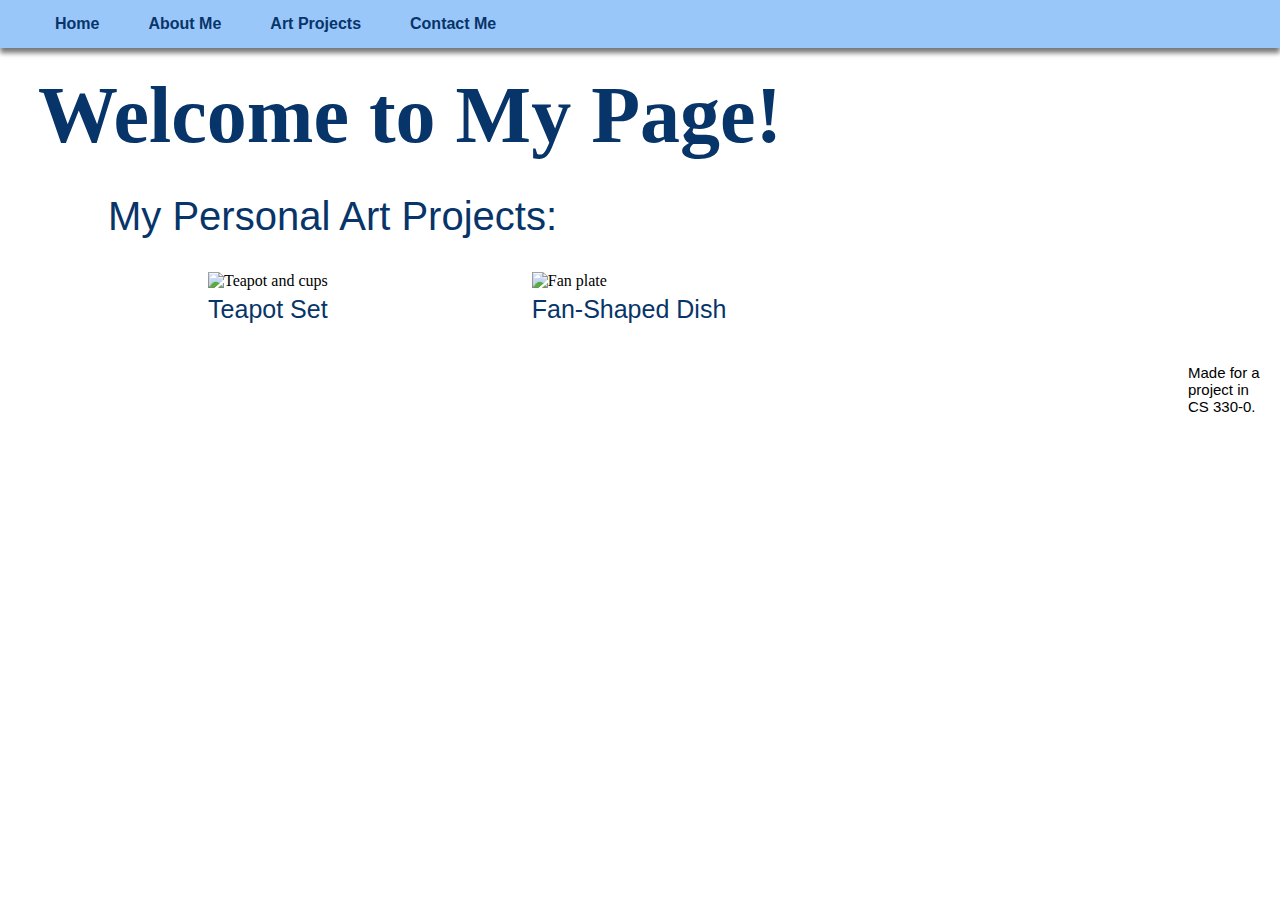
==== index.html @ 2dd4c332 "Rename P6index.html to index.html" ====
<!DOCTYPE html>
<html>

  <head>
    <link rel="stylesheet" href="P6styles.css">
  </head>

  <body>
    <nav class="top-nav">
      <ul>
        <a href="P6index.html">
          <li>Home</li>
        </a>
        <a href="P6bio.html">
          <li>About Me</li>
        </a>
        <li>Art Projects
          <ul class="pull-down">
            <a href="P6art.html">
              <li>Teapot Set</li>
            </a>
            <li>Fan-Shaped Dish</li>
          </ul>
        </li>
        <a href="P6contact.html">
          <li>Contact Me</li>
        </a>
      </ul>
    </nav>
  </body>

  <main>
    <h1>Welcome to My Page!</h1>
    <h2>My Personal Art Projects:</h2>

    <div class="projects">
      <a href="P6art.html">
        <img class="first-project-art" src="Images/Teapotandcups.jpeg" alt="Teapot and cups">
        <p class="caption">Teapot Set</p>
      </a>
    </div>

    <div class="projects">
      <img class="second-project-art" src="Images/Fanplate.jpeg" alt="Fan plate">
      <p class="caption">Fan-Shaped Dish</p>
    </div>

    <p>Made for a project in CS 330-0.</p>
  </main>

</html>
---- P6styles.css ----
nav.top-nav {
  background-color: #9AC7FA;
  position: fixed;
  top: 0px;
  right: 0px;
  left: 0px;
}

nav.top-nav ul {
  list-style: none;
  margin-top: 0px;
  margin-bottom: 0px;
  box-shadow: 0px 5px 5px #0008;
}

nav.top-nav li {
  position: relative;
  font-family: sans-serif;
  font-weight: bold;
  color: #083569;
  display: inline-block;
  margin: 5px;
  margin-right: 20px;
  padding: 10px;
  user-select: none;
}

nav.top-nav li:hover {
  text-decoration: underline;
}

nav.top-nav li:active {
  color: #fff;
}

nav.top-nav .pull-down {
  display: none;
  position: absolute;
  background-color: #fff;
  border: 2px solid #0808B2;
  border-radius: 4px;
  padding-left: 0px;
}

nav.top-nav .pull-down li {
  color: #333;
  font-weight: lighter;
  padding: 10px;
  margin-bottom: 0px;
}

nav.top-nav li:hover .pull-down {
  display: block;
}

h1 {
  font-family: cursive;
  font-weight: 600;
  font-size: 80px;
  color: #083569;
  margin-top: 70px;
  margin-left: 30px;
  margin-bottom: 10px;
}

h2 {
  font-family: sans-serif;
  font-weight: lighter;
  font-size: 40px;
  color: #083569;
  margin-left: 100px;
}

p {
  font-family: sans-serif;
  font-size: 15px;
  font-weight: lighter;
  color: black;
  margin-left: 1180px;
}

.projects {
  margin-left: 200px;
  display: inline-block;
}

.first-project-art {
  width: 300px;
}

.second-project-art {
  width: 265px;
}

.caption {
  font-size: 25px;
  color: #083569;
  text-align: center;
  margin-left: 0px;
  margin-top: 5px;
}

.first-project-art:hover {
	opacity: 0.9;
}

.projects a:link {
  color: black;
  text-decoration: none;
}

.caption:hover {
  opacity: 0.9;
  text-decoration: underline;
}

ul a:link {
  text-decoration: none;
}

.art-header {
  font-family: sans-serif;
  font-weight: lighter;
  font-size: 60px;
  margin-left: 40px;
  margin-top: 90px;
}

.art-wrapper {
  display: flex;
  align-items: center;
}

.description {
  display: inline-block;
  margin-left: 15px;
  font-size: 20px;
  margin-right: 80px;
}

.art-page {
  width: 500px;
  margin-left: 50px;
  vertical-align: middle;
}

.bio {
  margin-left: 42px;
  font-size: 20px;
  margin-right: 130px;
}

.contact {
  margin-left: 42px;
  font-size: 20px;
  margin-right: 500px;
  margin-bottom: 100px;
}

span {
  font-family: sans-serif;
  font-weight: lighter;
}

.underline {
  text-decoration: underline;
}

.bio a:hover {
  color: red;
}

.bio a:active {
  color: pink;
}
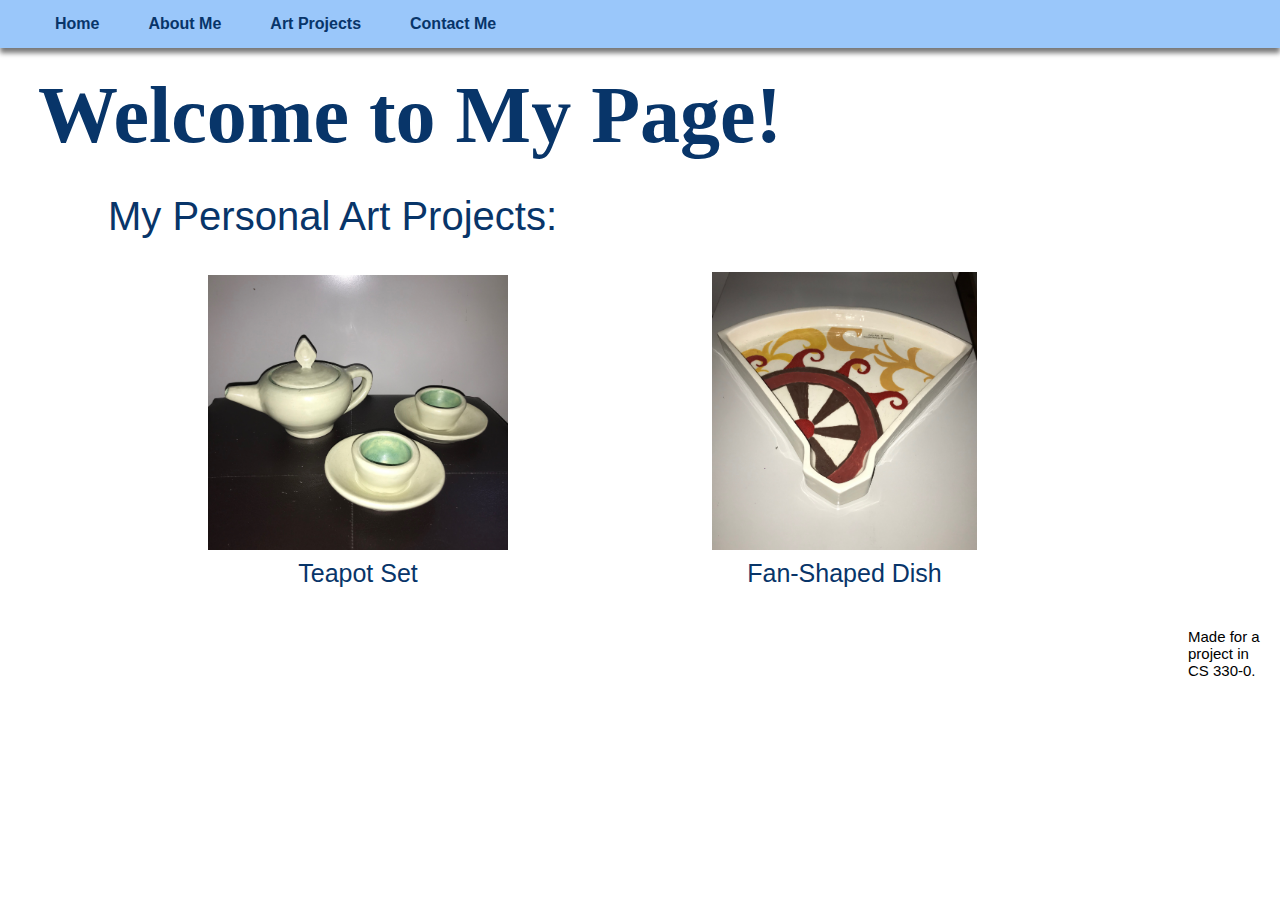
==== commit a95f36cc: "Update index.html" ====
--- a/index.html
+++ b/index.html
@@ -8,7 +8,7 @@
   <body>
     <nav class="top-nav">
       <ul>
-        <a href="P6index.html">
+        <a href="index.html">
           <li>Home</li>
         </a>
         <a href="P6bio.html">
@@ -35,13 +35,13 @@
 
     <div class="projects">
       <a href="P6art.html">
-        <img class="first-project-art" src="Images/Teapotandcups.jpeg" alt="Teapot and cups">
+        <img class="first-project-art" src="Teapotandcups.jpeg" alt="Teapot and cups">
         <p class="caption">Teapot Set</p>
       </a>
     </div>
 
     <div class="projects">
-      <img class="second-project-art" src="Images/Fanplate.jpeg" alt="Fan plate">
+      <img class="second-project-art" src="Fanplate.jpeg" alt="Fan plate">
       <p class="caption">Fan-Shaped Dish</p>
     </div>
 
